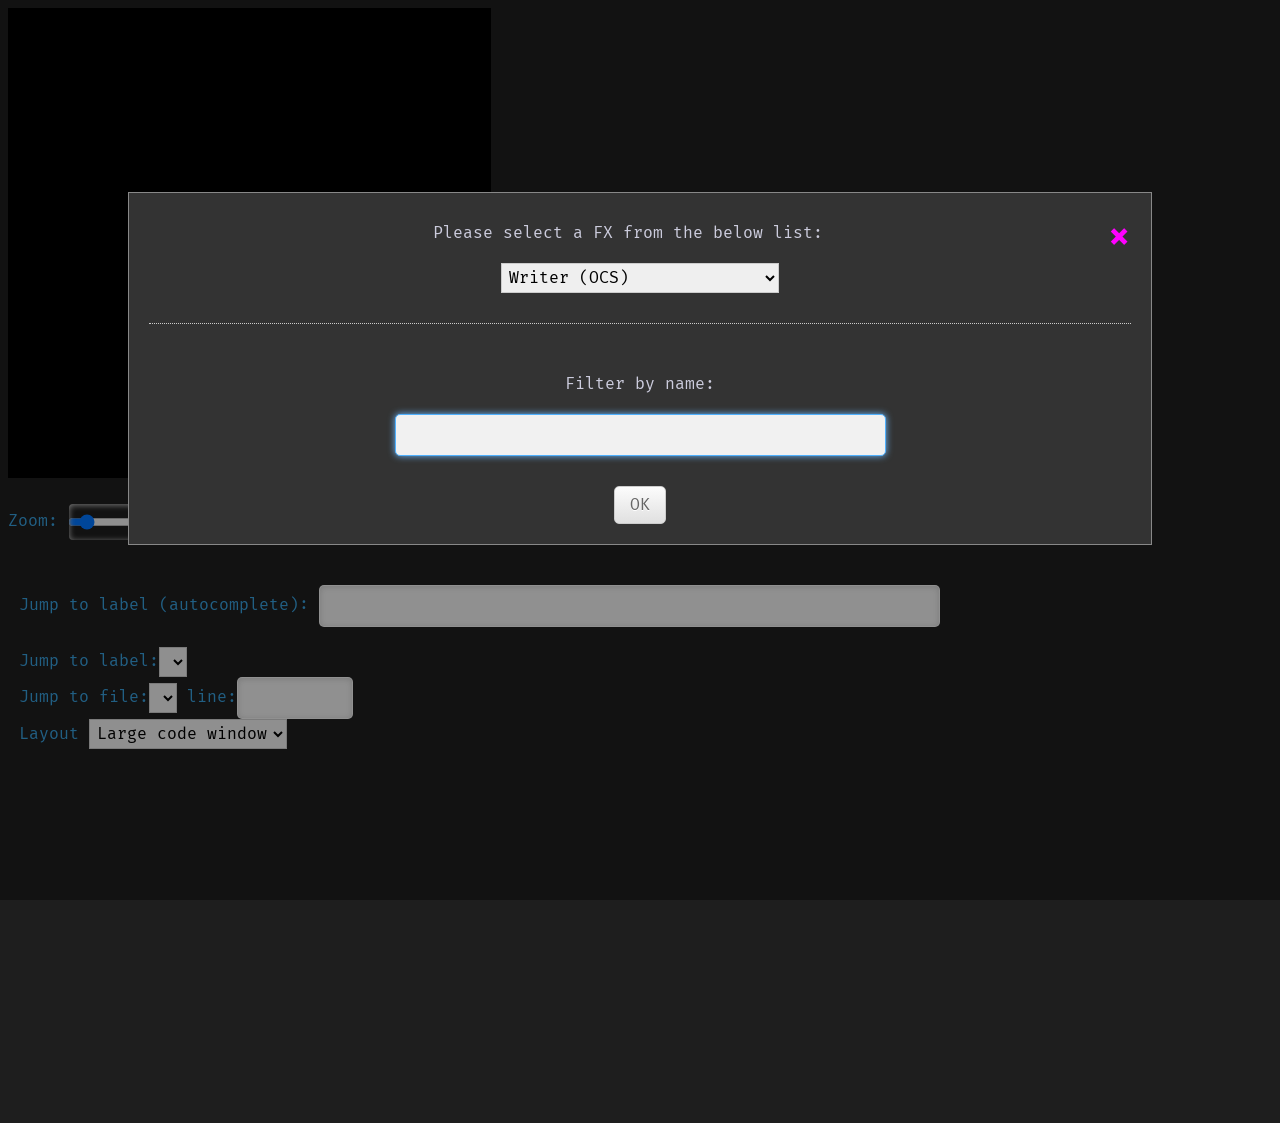
==== index.html @ f58a1aa0 "better layout" ====
<!DOCTYPE html>
<html xmlns="http://www.w3.org/1999/xhtml" xml:lang="en" lang="en">

<head>
  <meta http-equiv="Content-Type" content="text/html; charset=UTF-8">
  <title>68K Workbench</title>
  <link rel="icon" type="image/x-icon" href="images/icon.ico?">
  <link rel="shortcut icon" href="images/icon.ico?"/>

  <link rel="stylesheet" href="third-party/HTML-KickStart-master/css/kickstart.css" media="all" /> <!-- KICKSTART -->
  <link rel="stylesheet" href="soundy.css" media="all" />

  <!-- BEGIN For draggable toolbox -->
  <link rel="stylesheet" href="third-party/jquery-ui.css">
  <script src="third-party/jquery-3.7.1.js"></script>
  <script src="third-party/jquery-ui.js"></script>
  <style>
  #draggable { width: 150px; height: 150px; padding: 0.5em; overflow:auto;}
  </style>
  <!-- END For draggable toolbox -->
 
 

  <script src="third-party/HTML-KickStart-master/js/kickstart.js"></script> <!-- KICKSTART -->

  <!-- BASE -->
  <script src='config.js'></script>
  <script src='user_fx.js'></script>
  <script src='src/API_CHANGE.js'></script>
  <script src='src/core/StringUtils.js'></script>
  <script src='src/core/debugger.js'></script>
  <script src='src/core/machine.js'></script>
  <script src='src/core/debugPrimitives.js'></script>
  <script src='src/core/m68k.js'></script>
  <script src='src/core/TimeMachine.js'></script>
  <script src='src/core/Watches.js'></script>
  <script src='src/core/Toolbox.js'></script>
  <script src='src/core/LineParser.js'></script>
  <script src='src/core/StringParser.js'></script>
  <script src='src/core/CodeParser.js'></script>
  <script src='src/core/audio.js'></script>
  <script src='src/core/ChainPlayer.js'></script>
  <script src='src/core/main.js'></script>
  <script src='src/misc/Int8ToWAV.js'></script>
  <script src='src/misc/JS_ASM_Tools.js'></script>


  <!-- ASSEMBLER / DISASSEMBLER -->
  <script src='src/assembler/CodeStream.js'></script>
  <script src='src/assembler/disassembler.js'></script>
  <script src='src/assembler/disToString.js'></script>
  <script src='src/assembler/assemble_common.js'></script>
  <script src='src/assembler/assemble_group0000.js'></script>
  <script src='src/assembler/assemble_group1101.js'></script>
  <script src='src/assembler/assemble_group1100.js'></script>
  <script src='src/assembler/assemble_group1110.js'></script>
  <script src='src/assembler/assemble_group0110.js'></script>
  <script src='src/assembler/assemble_group0101.js'></script>
  <script src='src/assembler/test_opcodes.js'></script>


  <!-- AMIGA SPECIFIC
 -->
 <script src='src/amiga/Amiga_Constants.js'></script>
  <script src='src/amiga/amiga.js'></script>
  <script src='src/amiga/customReg.js'></script>
  <script src='src/amiga/bitplanes.js'></script>
  <script src='src/amiga/copper.js'></script>
  <script src='src/amiga/Amiga_Blitter.js'></script>
 
  <!-- ATARI ST SPECIFIC -->
  <script src='src/atari/atariST_Constants.js'></script>
  <script src='src/atari/atariST.js'></script>
  <script src='src/atari/atariST_Bitplanes.js'></script>
  <script src='src/atari/atariST_Sound.js'></script>
  <script src='src/atari/atariSTE_blitter.js'></script>


</head>

<body onload="main_onload();" onblur="onLoseFocus()">
  <div id='oneLiner' style="position: fixed; color:black;  background-color:#dddddd; left: 0%; top: 0%; display: none;">
    <p id = "liner"></p>
  </div>
  <div id='tracingLog' style="position: fixed; color:black;  background-color:#dddddd; right: 0%; bottom: 0%; display: none;">
    <p id = "tracing"></p>
  </div>
  <div id="content">
    <!--   <img src="city_ref.png"> -->
    <canvas id="mycvs" width="483" height="470" style="background-color:black"></canvas>
    <br>
    <canvas id="chunkyShow" width="483" height="470" style="display:none; position:fixed; z-index:10; background-color:black"></canvas>
    <canvas id="chunkyDraw" width="483" height="470" style="display:none; position:fixed; z-index:10; background-color:black"></canvas>
    <canvas id="backBuffer" width="483" height="470" style="display:none;"></canvas>
    <br>
    <!-- <button onclick="if (play) play=false; else play = true;">></button> -->
    Zoom: <input type="range" min="100" max="200" value="100" class="slider" id="outpuResolution"
      onChange="onNewOutputResolution();" onInput="onNewOutputResolution();">
    Speed: <input type="range" min="0" max="100" value="100" class="slider" id="runningSpeed"
      onChange="onNewRunningSpeed();" onInput="onNewRunningSpeed();">
    <br>
    <div style="color: #ff00ff;" id="errors" class="col_12"></div>
    <div class="col_12">
      <br>Jump to label (autocomplete): <input class="autocomplete" type="text" id="filterLabel" name="filterLabel" size="30"><br>
      <br>Jump to label:<select name="labels" id="labels" onchange="focusOnLabel(getComboValue(this))"></select>
      <br>Jump to file:<select name="jumpToFile" id="jumpToFile"></select>
      line:<input type="number" id="jumpToLine" name="jumpToLine" size="4" min="0" max="9999" onchange="DEBUGGER_jumpToFileLine()" onblur="DEBUGGER_jumpToFileLine()"/>
      <br><label for="layout" id="layoutlab">Layout</label>
      <select id="layout" name="layout" onchange="onLayout();">
        <option value="8">Large code window</option>
        <option value="6">Half code window</option>
        <option value="4">Small code window</option>
      </select>
    </div>
    <div id="debugger-left" class="col_8" style="overflow:auto; max-height:768px;"></div>
    <div id="rightPane" class="col_4" style="overflow:auto; max-height:768px;">
      <div id="registersDump"></div>
      <center><canvas id="smallrender" width="338" height="329"></canvas></center>
      <div id="debugger-right"></div>
    </div>
    <div id="log" class="col_12"></div>
  </div style="display:none">
  <img id="atariMonitorImage" width=390 height=312 src="images/STMonitor.png" style="display:none">
  <img id="OCSMonitorImage" width=483 height=470 src="images/OCSMonitor.png" style="display:none">
  <div>

  </div>

  <!-- MODAL BOX -->
  <div id="myModal" class="modal">
    <div class="modal-content">
      <span class="close">&times;</span>
      <p id="modalContent"></p>
      <center><button id="modalclose">OK</button></center>
    </div>
  </div>

  <!-- MOUSE COORD -->
  <div id = "mouseFollow" style = "display:none; position:fixed; z-index:10; background-color: #6B6B6B; color: white;">
    <span id="mouseCoordLabel">DANS TON CUL</span>
  </div>

  <!-- PAUSED -->
  <div id = "paused" style = "display:none; position:fixed; z-index:10; background-color: #FF0000; color: white;">
    <span><h2>PAUSED - Press P</h2></span>
  </div>

  <!-- TOOLBOX -->
  <div id="draggable" class="ui-widget-content" style="width: 30%; height: 50%; background-color: rgba(200, 200, 200, 0.8); display:none">
    <p>
      <center style="background-color: rgba(208, 151, 222, 0.8);"><b>Toolbox</b></center>
      <table id="toolbox_contents">
      </table>
      <br><span id ="tbox_watches" style = "display: none;">Watches:</span>
      <table id="toolboxbuttons">
        <tr>
          <td><button class="inset" onclick="TOOLS.Screenshot();"><i class="fa fa-camera"></i></button></td>
          <td onclick="TOOLS.Screenshot();">Take a screenshot</td>
        </tr>
        <tr>
          <td><button class="inset" onclick="DEBUGGER_showContext();"><i class="fa fa-map-marker"></i></button></td>
          <td onclick="DEBUGGER_showContext();">Where am I?</td>
        </tr>
        <tr>
          <td><button class="inset" onclick="TOOLBOX.CreateHWBreakpointWindow();"><i class="fa fa-minus-circle"></i></button></td>
          <td onclick="TOOLBOX.CreateHWBreakpointWindow();">Address Breakpoints</td>
        </tr>
      </table>
    </p>
  </div>

</body>

</html>
---- third-party/HTML-KickStart-master/css/kickstart.css ----
/*
	99Lime.com HTML KickStart by Joshua Gatcke
	kickstart.css

	Don't edit the file if you want HTML KickStart to be upgradeable.
	Instead, copy any CSS selectors you want to modify to your style.css file.

	// Colors
	blue: #4D99E0;
*/
/*---------------------------------
	IMPORTS
-----------------------------------*/
@import url(kickstart-buttons.css);
@import url(kickstart-forms.css);
@import url(kickstart-menus.css);
@import url(kickstart-grid.css);
@import url(jquery.fancybox-1.3.4.css);
@import url(kickstart-slideshow.css);
@import url(prettify.css);
@import url(tiptip.css);
@import url(fonts/font-awesome-4.2.0/css/font-awesome.min.css);

/*---------------------------------
	HTML ELEMENTS
-----------------------------------*/
*{
-webkit-box-sizing: border-box; /* Safari/Chrome, other WebKit */
-moz-box-sizing: border-box;    /* Firefox, other Gecko */
box-sizing: border-box;         /* Opera/IE 8+ */
}
a{color:#4D99E0;outline:0;}
a:active{color:inherit;}
a:visited{}
a:hover{}
a img{border:0;}
a [class^="icon-"]{color:inherit;text-decoration:none;}
strong,b{color:#000;font-weight:bold;}
strike{}
em,i{}
.hide{display:none;}
.show{display:block;}

/*---------------------------------
	UTILITY
-----------------------------------*/
.center{text-align:center;}
.left{text-align:left;}
.right{text-align:right;}

/*---------------------------------
	HR
-----------------------------------*/
hr{clear:both;border-bottom:0;border-top:1px dotted #ccc;border-right:0;border-left:0;margin:30px 0;min-height: 0;height:1px;}
hr.alt1{border-style: solid;}
hr.alt2{border-style: dashed;}

/*---------------------------------
	HTML5 ELEMENTS (shim)
-----------------------------------*/
article,aside,details,figcaption,figure,
footer,header,hgroup,menu,nav,section {
display:block;
}

/*---------------------------------
	HEADINGS
-----------------------------------*/
h1,h2,h3,h4,h5,h6{
font-weight:bold;
line-height:140%;
}

h1{
font-size:3.5em;
margin:10px 0 10px 0;
}

h2{
font-size:3em;
margin:10px 0 10px 0;
}

h3{
font-size:2.5em;
margin:10px 0 10px 0;
line-height:130%;
}

h4{
font-size:2em;
margin:10px 0 10px 0;
}

h5{
font-size:1.5em;
margin:10px 0 10px 0;
}

h6{
font-size:1.2em;
margin:10px 0 5px 0;
}

/*---------------------------------
	PARAGRAPHS
-----------------------------------*/
p{
margin:10px 0;
}

/*---------------------------------
	BLOCKQUOTES
-----------------------------------*/
blockquote{
font-size:1.5em;
line-height:1.5em;
font-style: italic;
margin:30px 30px 30px 0;
padding:0 0 0 20px;
border-left:1px solid #ccc;
}

	blockquote span{font-size:0.7em;display:block;}
	blockquote.small{font-size:1.2em;}

/*---------------------------------
	LISTS
-----------------------------------*/
ul, ol{
padding:0;
margin:0 0 20px 25px;
}

li{
padding:5px 0;
margin:0;
}

ul.list-unstyled{
padding:0;
margin:0 0 20px 0;
}

ul.list-unstyled li{
padding:5px 0;
margin:0;
list-style-type:none;

}
	
ul.alt{
padding:0;
margin:0 0 20px 0;
}

ul.alt li{
list-style-type:none;
border-top:1px dotted #ccc;
border-bottom:1px dotted #ccc;
margin:0 0 -1px 0;
background:url(img/icon-arrow-right.png) no-repeat 5px 0.7em;
padding-left:20px;
}

ul.icons{
margin:0 0 20px 0;
padding:0;
}

ul.icons li{
list-style-type:none;
margin:0;
padding:5px 0;
}

/*---------------------------------
	PRE & CODE
-----------------------------------*/
code{
font-family: Consolas, "Andale Mono WT", "Andale Mono", "Lucida Console", "Lucida Sans Typewriter", "DejaVu Sans Mono", "Bitstream Vera Sans Mono", "Liberation Mono", "Nimbus Mono L", Monaco, "Courier New", Courier, monospace;
font-size:0.9em;
border:1px solid lightblue;
padding:3px;
-moz-border-radius:3px;
-webkit-border-radius:3px;
border-radius:3px;
color:#518BAB;
}

pre{
white-space: pre-wrap;       /* css-3 */
white-space: -moz-pre-wrap !important;  /* Mozilla, since 1999 */
white-space: -pre-wrap;      /* Opera 4-6 */
white-space: -o-pre-wrap;    /* Opera 7 */
word-wrap: break-word;       /* Internet Explorer 5.5+ */
margin: 0 0 0 0;
padding:5px 5px 3px 5px;
background:#fff;
-moz-border-radius:5px;
-webkit-border-radius:5px;
border-radius:5px;
-webkit-box-shadow:inset 0 0 7px rgba(0,0,0,0.2);
-moz-box-shadow:inset 0 0 7px rgba(0,0,0,0.2);
box-shadow:inset 0 0 7px rgba(0,0,0,0.2);
padding:10px;
margin:0 0;
border:1px solid #ddd;
font-family: Consolas, "Andale Mono WT", "Andale Mono", "Lucida Console", "Lucida Sans Typewriter", "DejaVu Sans Mono", "Bitstream Vera Sans Mono", "Liberation Mono", "Nimbus Mono L", Monaco, "Courier New", Courier, monospace;
font-size:0.9em;
}

/*---------------------------------
	TABLES
-----------------------------------*/
table{width:100%;margin:0 0 10px 0;text-align:left;border-collapse: collapse;}
	thead, tbody{margin:0;padding:0;}
	th, td{padding:7px 10px;font-size:0.9em;border-bottom:1px dotted #ddd;text-align:left;}
	thead th{font-size:0.9em;padding:3px 10px;border-bottom:1px solid #ddd;}
	tbody tr.last th,
	tbody tr.last td{border-bottom:0;}

/* striped */
table.striped{}
	table.striped tr.alt{background:#f5f5f5;}
	table.striped thead th{background:#fff;}
	table.striped tbody th{background:#f5f5f5;text-align:right;padding-right:15px;border-right:1px dotted #e5e5e5;}
	table.striped tbody tr.alt th{background:#efefef;}

/* tight */
table.tight{}
	table.tight th, .tight td{padding:2px 10px;}

/* sortable */
table.sortable{border:1px solid #ddd;}
	table.sortable thead th{cursor: pointer;position:relative;top:0;left:0;border-right:1px solid #ddd;}
	table.sortable thead th:hover{background:#efefef;}
	table.sortable span.arrow{border-style:solid;border-width:5px;
	display:block;position:absolute;top:50%;right:5px;font-size:0;
	border-color:#ccc transparent transparent transparent;
	line-height:0;height:0;width:0;margin-top:-2px;}
	table.sortable span.arrow.up{border-color:transparent transparent #ccc transparent;margin-top:-7px;}

/*---------------------------------
	TABS
-----------------------------------*/
ul.tabs{
margin:10px 0 -1px 0;
padding:0;
width:100%;
border-bottom:1px solid #e5e5e5;
float:left;
font-size:0;
}

	ul.tabs.left{text-align:left;}
	ul.tabs.center{text-align:center;}
	ul.tabs.right{text-align:right;}
	ul.tabs.right li{margin:0 0 0 -2px;}

	ul.tabs li{
	font-size:14px;
	list-style-type:none;
	margin:0 -2px 0 0;
	padding:0;
	display:inline-block;
	*display:inline;/*IE ONLY*/
	position:relative;
	top:0;
	left:0;
	*top:1px;/*IE 7 ONLY*/
	zoom:1;
	}

	ul.tabs li a{
	text-decoration:none;
	color:#666;
	display:inline-block;
	padding:9px 15px;
	position: relative;
	top:0;
	left:0;
	line-height:100%;
	background:#f5f5f5;
	-webkit-box-shadow: inset 0 -3px 3px rgba(0,0,0,0.03);
	-moz-box-shadow: inset 0 -3px 3px rgba(0,0,0,0.03);
	box-shadow: inset 0 -3px 3px rgba(0,0,0,0.03);
	border:1px solid #e5e5e5;
	border-bottom:0;
	font-size:0.9em;
	zoom:1;
	}

	ul.tabs li a:hover{
	background:#fff;
	}

	ul.tabs li.current a{
	position:relative;
	top:1px;
	left:0;
	background:#fff;
	-webkit-box-shadow: none;
	-moz-box-shadow: none;
	box-shadow: none;
	color:#222;
	}

	.tab-content{
	border:1px solid #efefef;
	border:1px solid #e5e5e5;
	background:#fff;
	clear:both;
	padding:20px;
	margin:0 0 40px 0;
	}


/*---------------------------------
	BREADCRUMBS
-----------------------------------*/
ul.breadcrumbs{
margin:10px 0;
padding:0;
line-height:0%;
font-size:0;
}

	ul.breadcrumbs li{
	list-style-type:none;
	margin:0;
	padding:0;
	display:inline-block;
	*display:inline; /* IE ONLY*/
	position:relative;
	zoom:1;
	line-height:100%;
	font-size:14px; /* 0.8em default to override font-size:0; on parent*/
	}

	ul.breadcrumbs li a{
	display:inline-block;
	*display:inline; /* IE ONLY*/
	position:relative;
	padding:5px 15px 5px 5px;
	font-size:0.9em;
	zoom:1;
	margin:0;
	background:url(img/icon-arrow-right.png) no-repeat right center;
	}

	ul.breadcrumbs li.last a{
	color:#333;
	cursor: default;
	text-decoration:none;
	background:none;
	}

	ul.breadcrumbs li.last a:hover{
	text-decoration:none;
	}

	/* Alternative Style */
	ul.breadcrumbs.alt1{
	border:1px solid transparent;
	font-size:0;
	}

	ul.breadcrumbs.alt1 li a{
	padding:10px 25px 10px 15px;
	background:url(img/breadcrumbs-bg.gif) no-repeat right center;
	text-decoration:none;
	border-top:1px solid #efefef;
	border-bottom:1px solid #efefef;
	font-size:12px;
	}

	ul.breadcrumbs.alt1 a:hover{
	text-decoration:underline;
	}

	ul.breadcrumbs.alt1 li.first a{
	border-left:1px solid #efefef;
	}

	ul.breadcrumbs.alt1 li.last a{
	background:none;
	border-right:1px solid #efefef;
	}

/*---------------------------------
	IMAGES
-----------------------------------*/
/*
	for img .style1, .style2, .style3
	view js/kickstart.js Image Style Helpers
*/
img{
margin:0;
padding:0;
display:inline-block;
position:relative;
zoom:1;
vertical-align: bottom;
}

	img.align-left, .img-wrap.align-left{float:left;margin:0 10px 5px 0;}
	img.align-right, .img-wrap.align-right{float:right;margin:0 0 5px 10px;}
	img.full-width{clear:both;display:block;width:100%;height:auto;margin:0 0 10px 0;}

	div.caption{
	background:#f5f5f5;
	border:1px solid #ddd;
	padding:3px;
	max-width:100%;
	display:inline-block;
	height:auto;
	}

		div.caption img{
		display:block;
		padding:0;
		margin:0;
		width:100%;
		height:auto;
		}

		div.caption span{
		display:block;
		margin-top:3px;
		font-size:0.8em;
		color:#666;
		padding:0px 5px;
		}

	.gallery{}

		.gallery a{
		display:inline-block;
		position:relative;
		border:1px solid #ddd;
		background:#fff;
		padding:3px;
		margin:5px;
		-moz-border-radius:5px;
		-webkit-border-radius:5px;
		border-radius:5px;
		}

		.gallery a img{
		display: block;
		position: relative;
		margin:0;
		padding:0;
		}

/*---------------------------------
	SLIDESHOW2
-----------------------------------*/
.slideshow-wrap{
clear:both;
margin:0;
padding:0;
position:relative;
top:0;
left:0;
overflow:hidden;
clear:both;
}

	.slideshow-inner{
	overflow:hidden;
	clear:both;
	position:relative;
	top:0;
	left:0;
	border:1px solid #efefef;
	}

	.slideshow{
	clear:both;
	margin:0;
	padding:0;
	width:auto;
	height:auto;
	overflow:hidden;
	}

		.slideshow li{
		list-style-type:none;
		margin:0;
		padding:0;
		float:left;
		display:block;
		}

			.slideshow img{vertical-align: bottom;}

	.slideshow-buttons{
	text-align:right;
	margin:3px 0 0 0;
	padding:0;
	}

		.slideshow-buttons li{display:inline;position:relative;top:0;left:0;line-height:100%;margin:0;padding:0;}
		.slideshow-buttons li.current a{background:#ddd;}

		.slideshow-buttons a{
		display:inline;
		position:relative;
		top:0;
		left:0;
		padding:1px 3px;
		margin:0 1px;
		line-height:100%;
		border:1px solid #efefef;
		text-decoration:none;
		font-size:0.8em;
		}
---- soundy.css ----
@font-face {
	font-family: "FiraCode";
	src: url(fonts/FiraCode-Regular.ttf) format("truetype");
  }
  


  .highlight_row {
    background-color:#444444; 
    color:#aaaaff;
  }

  .timeMachine_row {
    background-color:#224422; 
    color:#aaaaff;
  }

  .breakPoint_row {
    background-color:#aa2222; 
    color:#ffffff;
  }
    

html *
{
   font-family: FiraCode;
   font-size: 1em;
}


html
{
   color: #389edb;
   background-color:#1e1e1e;
}

/* ---------------------- BEGIN DEBUGGER - LABELS - AUTOCOMPLETE */

* { box-sizing: border-box; }
/*
body {
  font: 16px Arial;
}*/
.autocomplete {
  /*the container must be positioned relative:*/
  /* position: relative; */
  display: inline-block;
}
input {
  border: 1px solid transparent;
  background-color: #f1f1f1;
  padding: 10px;
  font-size: 16px;
}
input[type=text] {
  background-color: #f1f1f1;
  width: 50%;
}
input[type=submit] {
  background-color: DodgerBlue;
  color: #fff;
}
.autocomplete-items {
  /* position: absolute; */
  border: 1px solid #d4d4d4;
  border-bottom: none;
  border-top: none;
  z-index: 99;
  /*position the autocomplete items to be the same width as the container:*/
  top: 100%;
  left: 0;
  right: 0;
}
.autocomplete-items div {
  padding: 10px;
  cursor: pointer;
  background-color: #fff;
  border-bottom: 1px solid #d4d4d4;
}
.autocomplete-items div:hover {
  /*when hovering an item:*/
  background-color: #e9e9e9;
}
.autocomplete-active {
  /*when navigating through the items using the arrow keys:*/
  background-color: DodgerBlue !important;
  color: #ffffff;
}

/* ---------------------- END DEBUGGER - LABELS - AUTOCOMPLETE */

/* ---------------------- BEGIN MODDAL BOX */

/* The Modal (background) */
.modal {
  display: none; /* Hidden by default */
  position: fixed; /* Stay in place */
  z-index: 1; /* Sit on top */
  left: 0;
  top: 0;
  width: 100%; /* Full width */
  height: 100%; /* Full height */
  overflow: auto; /* Enable scroll if needed */
  background-color: rgb(0,0,0); /* Fallback color */
  background-color: rgba(0,0,0,0.4); /* Black w/ opacity */
  color: #ccccdd;
  b {
    color: white;
  }  
}

/* Modal Content/Box */
.modal-content {
  color: #ccccdd;
  background-color: #333333;
  margin: 15% auto; /* 15% from the top and centered */
  padding: 20px;
  border: 1px solid #888;
  width: 80%; /* Could be more or less, depending on screen size */
}

/* The Close Button */
.close {
  color: #f0f;
  float: right;
  font-size: 40px;
  font-weight: bold;
}

.close:hover,
.close:focus {
  color: green;
  text-decoration: none;
  cursor: pointer;
}

/* ---------------------- END MODDAL BOX */

.colorbox {
  float: left;
  height: 15px;
  width: 50px;
  border: 1px solid black;
  clear: both;
}

table#limited-table {
    table-layout: fixed;
    width: 50%;
    border-collapse: collapse;
    color: #97d0ef; /* normal text */    
  }

  #limited-table strong,
  #limited-table b {
    color: #1d4ed8; /* bold text color */
    font-weight: 700;
  }

  /* only cells inside this table */
  table#limited-table td.cell {
    max-width: 10%;
    padding: 6px;
    border: 0px;
    overflow-wrap: break-word;
    word-break: break-word;
  }

  /* indent nested details */
details details {
  margin-left: 20px;
}

/* optional: indent files inside folders */
details p {
  margin-left: 20px;
}

/* better cursor & spacing */
summary {
  cursor: pointer;
  padding: 2px 0;
}
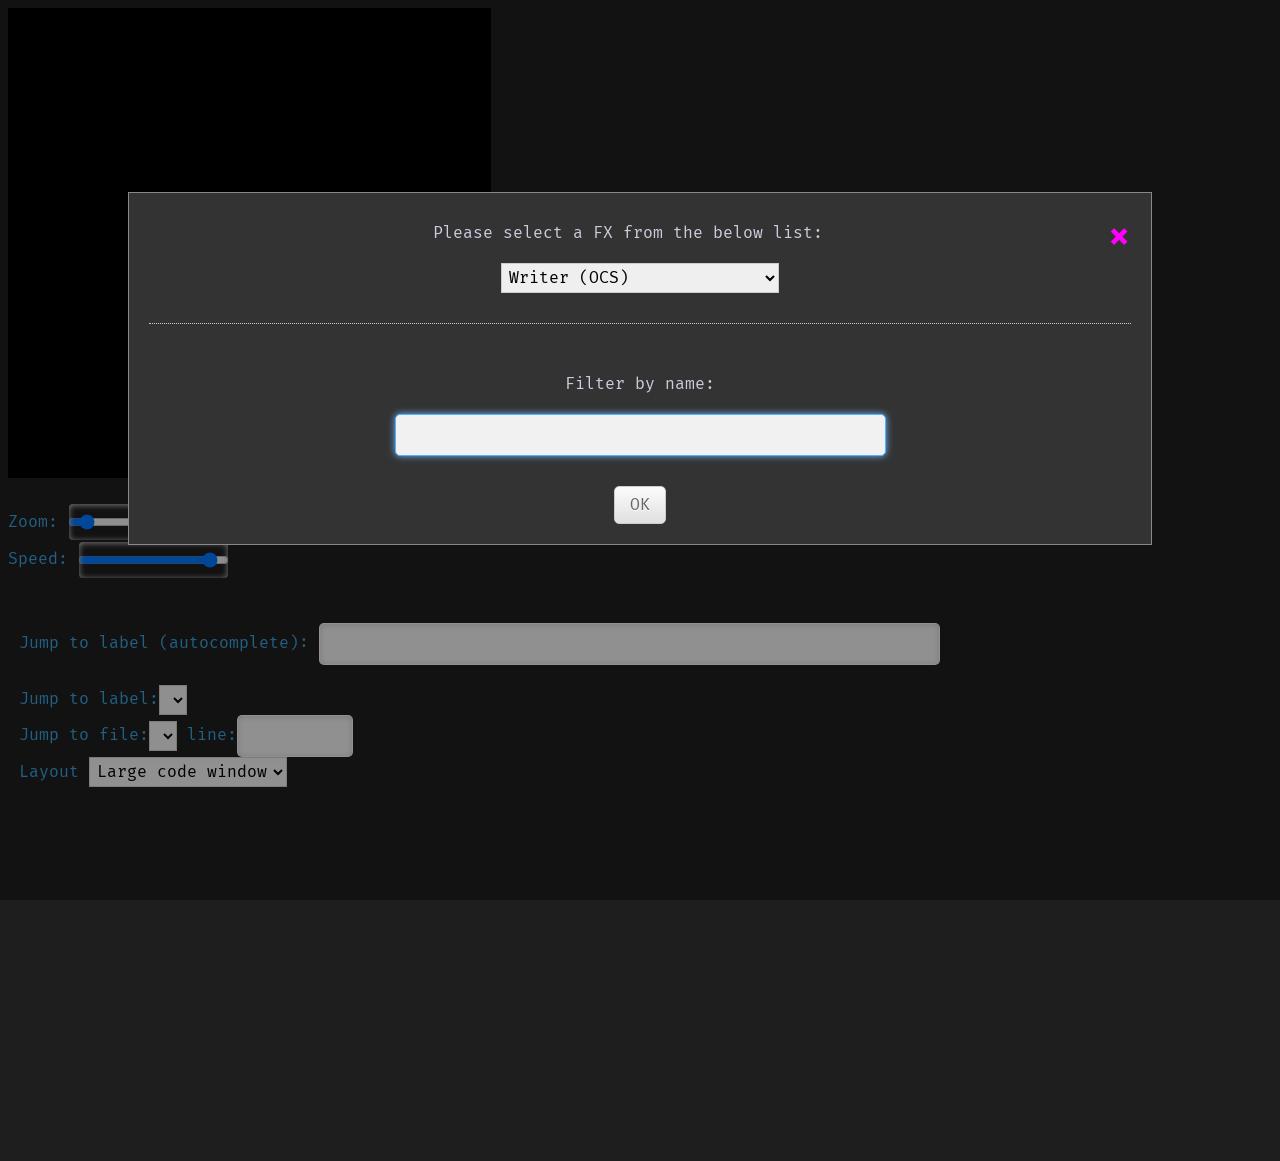
==== commit a080ab36: "fixed screen scale" ====
--- a/index.html
+++ b/index.html
@@ -34,6 +34,7 @@
   <script src='src/core/m68k.js'></script>
   <script src='src/core/TimeMachine.js'></script>
   <script src='src/core/Watches.js'></script>
+  <script src='src/core/Benchmark.js'></script>
   <script src='src/core/Toolbox.js'></script>
   <script src='src/core/LineParser.js'></script>
   <script src='src/core/StringParser.js'></script>
@@ -43,7 +44,8 @@
   <script src='src/core/main.js'></script>
   <script src='src/misc/Int8ToWAV.js'></script>
   <script src='src/misc/JS_ASM_Tools.js'></script>
-
+  <script src='PluginInterface.js'></script>
+  
 
   <!-- ASSEMBLER / DISASSEMBLER -->
   <script src='src/assembler/CodeStream.js'></script>
@@ -94,8 +96,9 @@
     <canvas id="backBuffer" width="483" height="470" style="display:none;"></canvas>
     <br>
     <!-- <button onclick="if (play) play=false; else play = true;">></button> -->
-    Zoom: <input type="range" min="100" max="200" value="100" class="slider" id="outpuResolution"
-      onChange="onNewOutputResolution();" onInput="onNewOutputResolution();">
+    <label for="outpuResolution" id="zoomLabel">Zoom:</label>
+    <input type="range" min="100" max="200" value="100" class="slider" id="outpuResolution"
+      onChange="onNewOutputResolution();" onInput="onNewOutputResolution();"><br>
     Speed: <input type="range" min="0" max="100" value="100" class="slider" id="runningSpeed"
       onChange="onNewRunningSpeed();" onInput="onNewRunningSpeed();">
     <br>
@@ -151,6 +154,7 @@
       <center style="background-color: rgba(208, 151, 222, 0.8);"><b>Toolbox</b></center>
       <table id="toolbox_contents">
       </table>
+      <br><span id ="tbox_bench" style = "display: none;">Benchmark:</span>
       <br><span id ="tbox_watches" style = "display: none;">Watches:</span>
       <table id="toolboxbuttons">
         <tr>
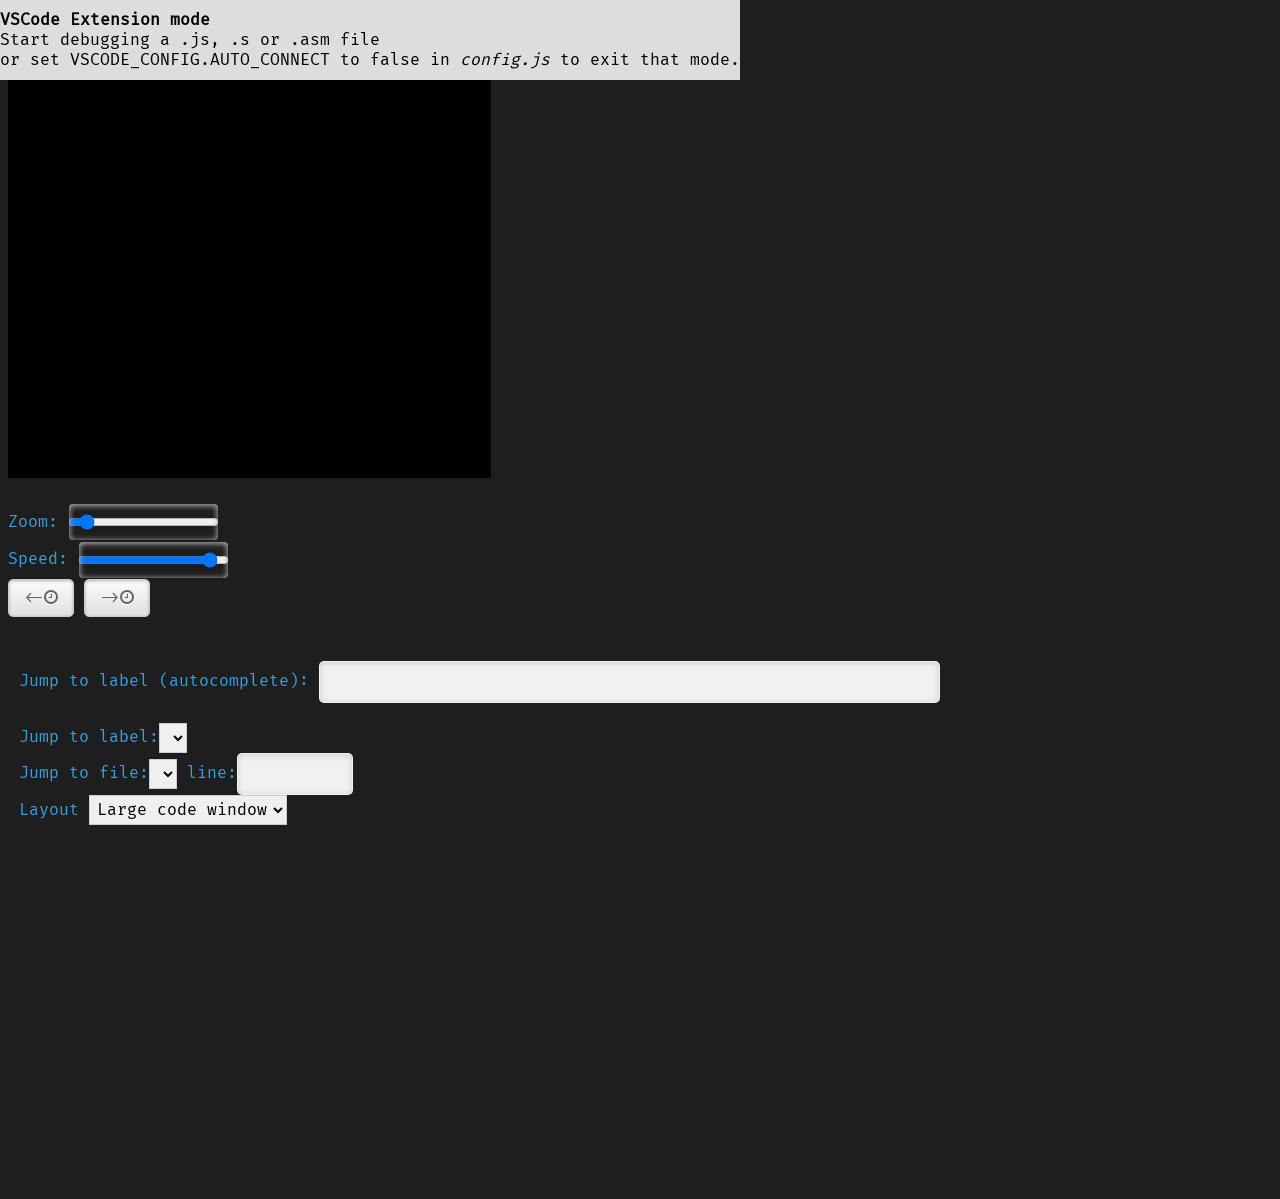
==== commit 095bf8a8: "Added buttons for time machine" ====
--- a/index.html
+++ b/index.html
@@ -102,6 +102,9 @@
     Speed: <input type="range" min="0" max="100" value="100" class="slider" id="runningSpeed"
       onChange="onNewRunningSpeed();" onInput="onNewRunningSpeed();">
     <br>
+    <button title="Time machine:  back" class="inset" onclick="TIME_MACHINE.traceBackwards();"><-<i class="fa fa-clock-o"></i></button>
+    <button title="Time machine: forward" class="inset" onclick="TIME_MACHINE.traceForwards();">-><i class="fa fa-clock-o"></i></button>
+    <br>
     <div style="color: #ff00ff;" id="errors" class="col_12"></div>
     <div class="col_12">
       <br>Jump to label (autocomplete): <input class="autocomplete" type="text" id="filterLabel" name="filterLabel" size="30"><br>
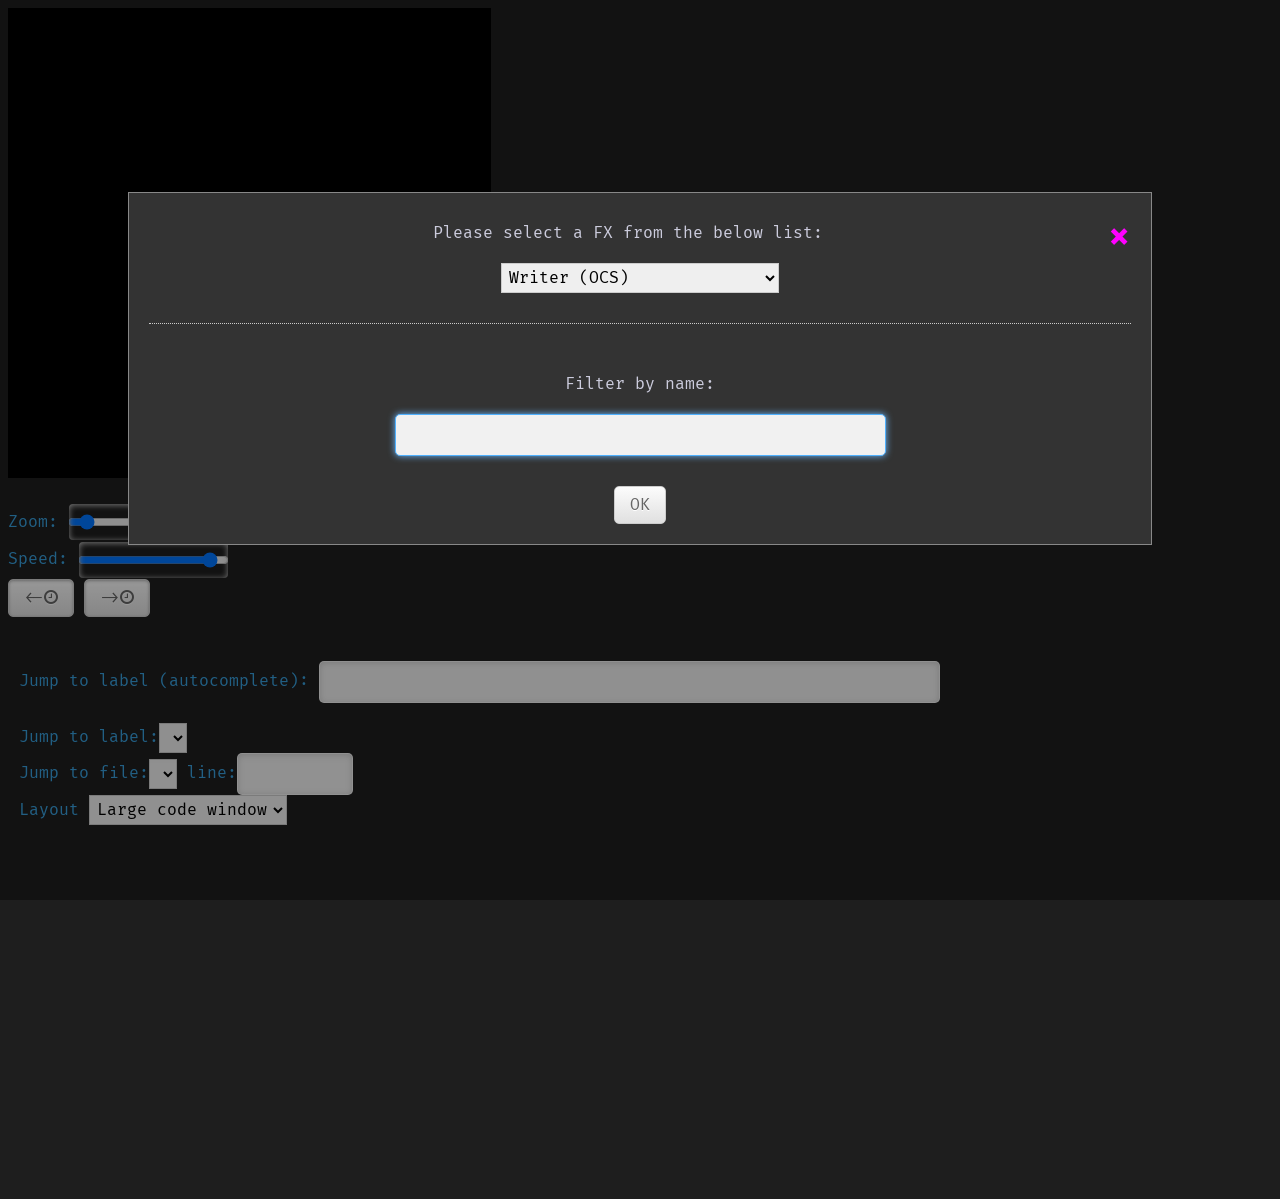
==== commit 5cd2b61e: "update - jquery 4.0 . better self-modified code support (see doc) - display the name of the currentl" ====
--- a/index.html
+++ b/index.html
@@ -12,8 +12,7 @@
 
   <!-- BEGIN For draggable toolbox -->
   <link rel="stylesheet" href="third-party/jquery-ui.css">
-  <script src="third-party/jquery-3.7.1.js"></script>
-  <script src="third-party/jquery-ui.js"></script>
+  <script src="third-party/jquery-4.0.0.min.js"></script>
   <style>
   #draggable { width: 150px; height: 150px; padding: 0.5em; overflow:auto;}
   </style>
@@ -69,6 +68,8 @@
   <script src='src/amiga/bitplanes.js'></script>
   <script src='src/amiga/copper.js'></script>
   <script src='src/amiga/Amiga_Blitter.js'></script>
+  <script src='src/amiga/AMIGA_Sprites.js'></script>
+  
  
   <!-- ATARI ST SPECIFIC -->
   <script src='src/atari/atariST_Constants.js'></script>
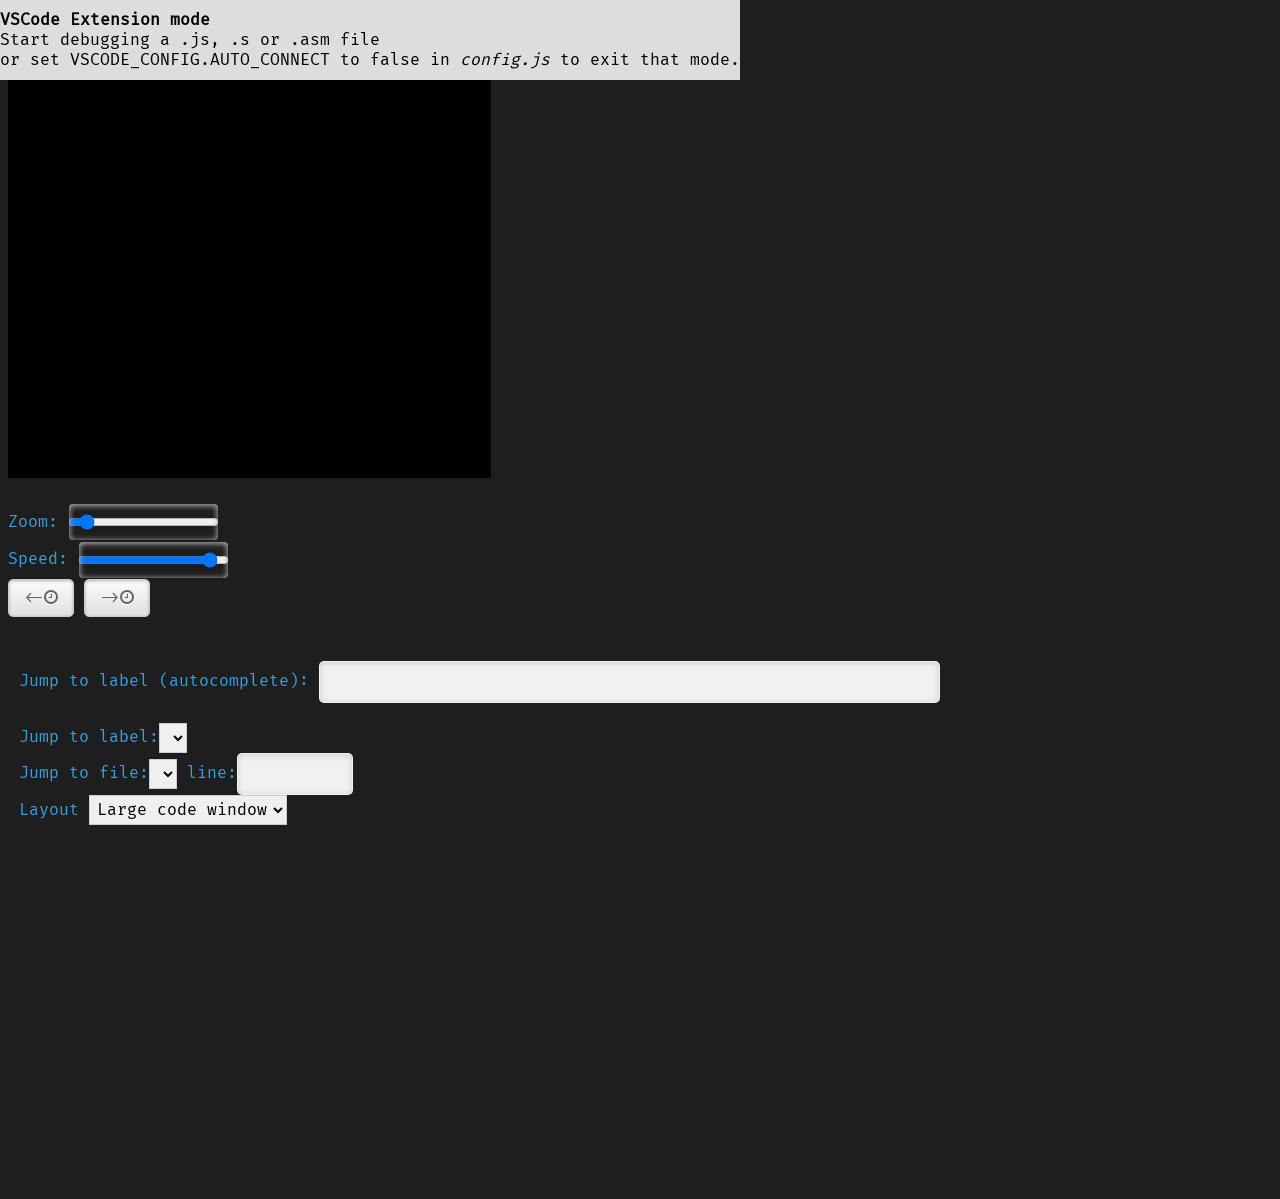
==== commit 93765726: "forgotten dependency" ====
--- a/index.html
+++ b/index.html
@@ -13,6 +13,7 @@
   <!-- BEGIN For draggable toolbox -->
   <link rel="stylesheet" href="third-party/jquery-ui.css">
   <script src="third-party/jquery-4.0.0.min.js"></script>
+  <script src="third-party/jquery-ui.min.js"></script>
   <style>
   #draggable { width: 150px; height: 150px; padding: 0.5em; overflow:auto;}
   </style>
